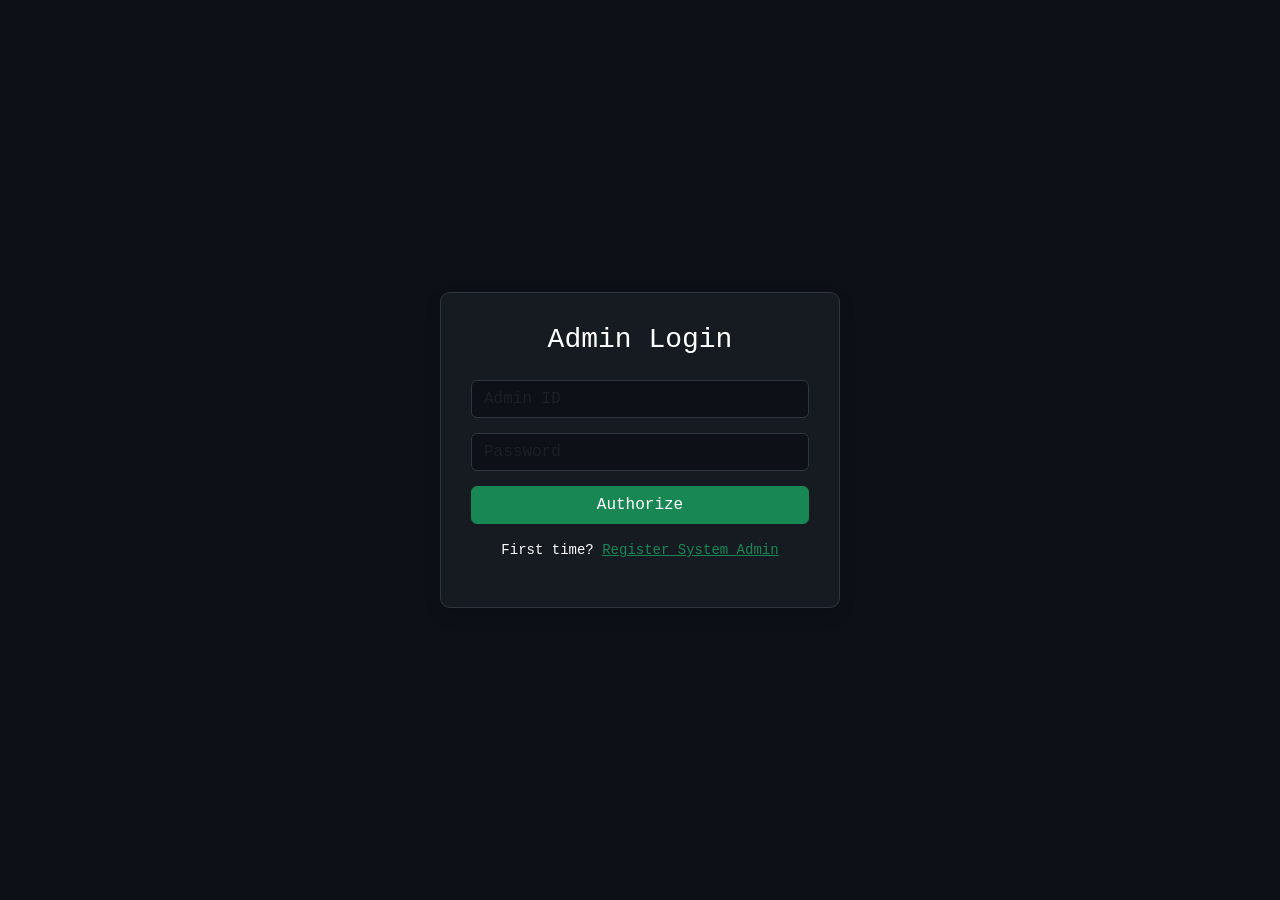
==== templates/admin.html @ cb2028cb "First upload" ====
<!DOCTYPE html>
<html lang="en">
<head>
    <meta charset="UTF-8">
    <title>ChipChat | Admin Control Center</title>
    <link href="https://cdn.jsdelivr.net/npm/bootstrap@5.3.0/dist/css/bootstrap.min.css" rel="stylesheet">
    <script src="https://cdn.socket.io/4.0.0/socket.io.min.js"></script>
    <style>
        body { background: #0d1117; color: #00ff41; font-family: 'Courier New', Courier, monospace; min-height: 100vh; }
        .hidden { display: none !important; }
        
        /* Auth Cards */
        .admin-auth-container { height: 100vh; display: flex; justify-content: center; align-items: center; }
        .auth-card { background: #161b22; border: 1px solid #30363d; padding: 30px; border-radius: 10px; width: 400px; color: white; }
        .auth-card input { background: #0d1117; border: 1px solid #30363d; color: #00ff41; margin-bottom: 15px; }
        .auth-card input:focus { background: #0d1117; color: #00ff41; border-color: #00ff41; box-shadow: none; }

        /* Monitor UI */
        .log-container { background: #000; border: 1px solid #333; height: 70vh; overflow-y: auto; padding: 20px; border-radius: 10px; margin-bottom: 20px; margin-top: 20px; box-shadow: inset 0 0 10px #00ff4133; }
        .log-entry { border-bottom: 1px solid #1a1a1a; padding: 10px 0; font-size: 13px; line-height: 1.6; }
        .timestamp { color: #888; margin-right: 10px; }
        .ciphertext { color: #ff003c; word-break: break-all; background: #1a0005; padding: 10px; border-radius: 5px; display: block; margin-top: 5px; }
        
        @media print { .no-print { display: none; } body { background: white; color: black; } .log-container { height: auto; border: none; } }
    </style>
</head>
<body>

<!-- AUTHENTICATION SECTION -->
<div id="admin-auth" class="admin-auth-container">
    <!-- Login Card -->
    <div id="admin-login-card" class="auth-card shadow">
        <h3 class="text-center mb-4">Admin Login</h3>
        <input type="text" id="admin-id" class="form-control" placeholder="Admin ID" onkeypress="if(event.key==='Enter') handleAdminAuth('login')">
        <input type="password" id="admin-pass" class="form-control" placeholder="Password" onkeypress="if(event.key==='Enter') handleAdminAuth('login')">
        <button onclick="handleAdminAuth('login')" class="btn btn-success w-100 mb-3"> Authorize </button>
        <p class="text-center small"> First time? <a href="#" onclick="toggleAuth('signup')" class="text-success"> Register System Admin</a></p>
    </div>

    <!-- Register Card -->
    <div id="admin-signup-card" class="auth-card shadow hidden">
        <h3 class="text-center mb-4">System Registration</h3>

        <input type="text" id="reg-admin-id" class="form-control" placeholder="New Admin ID" minlength="4"required>
        <input type="password" id="reg-admin-pass" class="form-control" placeholder="New Password"
        minlength="8" pattern="^(?=.*[a-z])(?=.*[A-Z])(?=.*\d)(?=.*[@$!%*?&._-])[A-Za-z\d@$!%*?&._-]{8,}$"
        title="Password must be at least 8 characters, including one uppercase letter, one lowercase letter, one number, and one special character (@$!%*?&._-)." required>
        <input type="password" id="reg-admin-confirm" class="form-control" placeholder="Confirm Password" required onkeypress="if(event.key==='Enter') handleAdminAuth('signup')">
        <button onclick="handleAdminAuth('signup')" class="btn btn-primary w-100 mb-3"> Create Admin</button>
        <p class="text-center small"> Have ID? <a href="#" onclick="toggleAuth('login')" class="text-success"> Login </a></p>
    </div>
</div>

<!-- LIVE MONITOR SECTION -->
<div id="admin-monitor" class="container hidden">
    <div class="d-flex justify-content-between align-items-center mt-4 no-print">
        <h2>🛡️ SOC - System Live Monitor</h2>
        <div>
            <button onclick="window.print()" class="btn btn-outline-light">📄 Generate Report (PDF)</button>
            <button onclick="adminLogout()" class="btn btn-outline-danger ms-2">🔒 Logout</button>
        </div>
    </div>

    <div class="log-container" id="admin-logs">
        <div class="log-entry"><span class="timestamp">[SYSTEM]</span> ChipChat Security Operations Center</div>
    </div>

    <div class="card bg-dark text-white p-3 border-secondary no-print">
        <div class="row">
            <div class="col-md-6">
                <span class="text-success">● Server Status: Online</span><br>
            </div>
            <div class="col-md-6 text-end">
                <small class="text-muted">ChipChat Protocol v2.0</small>
            </div>
        </div>
    </div>
</div>

<script>
    const socket = io();

    function toggleAuth(mode) {
        document.getElementById('admin-login-card').classList.toggle('hidden', mode === 'signup');
        document.getElementById('admin-signup-card').classList.toggle('hidden', mode === 'login');
    }

    async function handleAdminAuth(type) {
        // Correctly get IDs based on which card is visible
        const id = document.getElementById(type === 'login' ? 'admin-id' : 'reg-admin-id').value;
        const pass = document.getElementById(type === 'login' ? 'admin-pass' : 'reg-admin-pass').value;

        if (!id || !pass) return alert("Please fill all fields");

        if(type === 'signup') {
            const confirm = document.getElementById('reg-admin-confirm').value;
            if(pass !== confirm) return alert("Passwords do not match");
        }

        const res = await fetch('/admin_' + (type === 'login' ? 'login' : 'register'), {
            method: 'POST',
            headers: {'Content-Type': 'application/json'},
            body: JSON.stringify({ id: id, password: pass }) // Matches backend data.get('id')
        });

        const data = await res.json();
        if(res.ok) {
            if(type === 'login') {
                document.getElementById('admin-auth').classList.add('hidden');
                document.getElementById('admin-monitor').classList.remove('hidden');
                socket.emit('join_admin'); // Join the real-time room
            } else {
                alert("Admin registration successful! Please log in.");
                toggleAuth('login');
            }
        } else {
            alert(data.message);
        }
    }

    socket.on('admin_log', (data) => {
    const logBox = document.getElementById('admin-logs');
    const div = document.createElement('div');
    div.className = 'log-entry';

    const time = new Date().toLocaleTimeString();

    let content = `<span class="timestamp">[${time}]</span> `;
    content += `<span class="badge ${data.type === 'AUTH' ? 'bg-warning' : 'bg-primary'}">${data.type}</span> `;
    content += `<strong>${data.event}</strong>`;

    if (data.type === "MSG") {
        content += `
    <pre class="ciphertext small mt-2">
    🔒 [E2EE PROTOCOL] SECURE MESSAGE RELAY
    DIRECTION    : ${data.details.from}  >>>  ${data.details.to}
    MEDIA TYPE   : ${data.details.mediaType}
    ------------------------------------------------------------
    CIPHERTEXT   : ${data.details.ciphertext.substring(0, 80)}...
    WRAPPED KEY  : ${data.details.wrappedKey.substring(0, 80)}...
    ════════════════════════════════════════════════════════════
    </pre>`;
        } else {
            content += ` - ${data.details}`;
        }

        div.innerHTML = content;
        logBox.appendChild(div);
        logBox.scrollTop = logBox.scrollHeight;
    });

    function adminLogout() { location.reload(); }
</script>
</body>
</html>
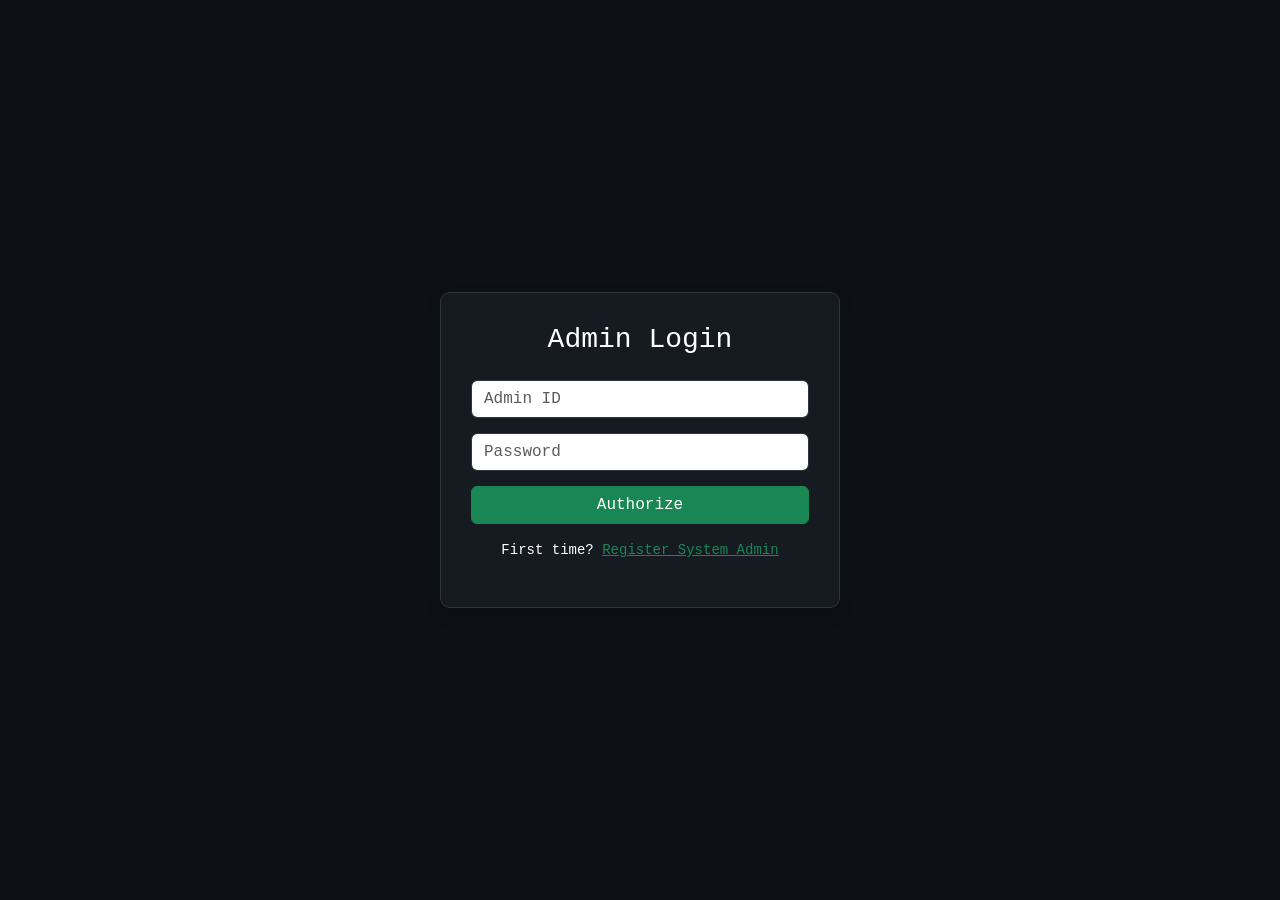
==== commit bf2b3f6f: "Final Project" ====
--- a/templates/admin.html
+++ b/templates/admin.html
@@ -5,73 +5,291 @@
     <title>ChipChat | Admin Control Center</title>
     <link href="https://cdn.jsdelivr.net/npm/bootstrap@5.3.0/dist/css/bootstrap.min.css" rel="stylesheet">
     <script src="https://cdn.socket.io/4.0.0/socket.io.min.js"></script>
+
     <style>
-        body { background: #0d1117; color: #00ff41; font-family: 'Courier New', Courier, monospace; min-height: 100vh; }
+        body {
+            background: #0d1117;
+            color: #00ff41;
+            font-family: 'Courier New', Courier, monospace;
+            min-height: 100vh;
+        }
+
         .hidden { display: none !important; }
-        
-        /* Auth Cards */
-        .admin-auth-container { height: 100vh; display: flex; justify-content: center; align-items: center; }
-        .auth-card { background: #161b22; border: 1px solid #30363d; padding: 30px; border-radius: 10px; width: 400px; color: white; }
-        .auth-card input { background: #0d1117; border: 1px solid #30363d; color: #00ff41; margin-bottom: 15px; }
-        .auth-card input:focus { background: #0d1117; color: #00ff41; border-color: #00ff41; box-shadow: none; }
-
-        /* Monitor UI */
-        .log-container { background: #000; border: 1px solid #333; height: 70vh; overflow-y: auto; padding: 20px; border-radius: 10px; margin-bottom: 20px; margin-top: 20px; box-shadow: inset 0 0 10px #00ff4133; }
-        .log-entry { border-bottom: 1px solid #1a1a1a; padding: 10px 0; font-size: 13px; line-height: 1.6; }
-        .timestamp { color: #888; margin-right: 10px; }
-        .ciphertext { color: #ff003c; word-break: break-all; background: #1a0005; padding: 10px; border-radius: 5px; display: block; margin-top: 5px; }
-        
-        @media print { .no-print { display: none; } body { background: white; color: black; } .log-container { height: auto; border: none; } }
+
+        .admin-auth-container {
+            height: 100vh;
+            display: flex;
+            justify-content: center;
+            align-items: center;
+        }
+
+        .auth-card {
+            background: #161b22;
+            border: 1px solid #30363d;
+            padding: 30px;
+            border-radius: 10px;
+            width: 400px;
+            color: white;
+        }
+
+        .auth-card input {
+            border: 1px solid #30363d;
+            color: #00ff41;
+            margin-bottom: 15px;
+        }
+
+        .auth-card input:focus {
+            background: #0d1117;
+            color: #00ff41;
+            border-color: #00ff41;
+            box-shadow: none;
+        }
+
+        .admin-card {
+            background: #161b22;
+            color: white;
+            border: 1px solid #30363d;
+            border-radius: 12px;
+        }
+
+        .admin-tabs {
+            display: flex;
+            gap: 12px;
+            flex-wrap: wrap;
+        }
+
+        .admin-tabs button {
+            min-width: 230px;
+            font-weight: bold;
+        }
+
+        .log-container {
+            background: #000;
+            border: 1px solid;
+            height: 60vh;
+            overflow-y: auto;
+            padding: 20px;
+            border-radius: 10px;
+            box-shadow: inset 0 0 10px #00ff4133;
+        }
+
+        .log-entry {
+            border-bottom: 1px solid #1a1a1a;
+            padding: 10px 0;
+            font-size: 13px;
+            line-height: 1.6;
+        }
+
+        .timestamp {
+            color: #888;
+            margin-right: 10px;
+        }
+
+        .ciphertext {
+            color: #ff003c;
+            word-break: break-all;
+            background: #1a0005;
+            padding: 10px;
+            border-radius: 5px;
+            display: block;
+            margin-top: 5px;
+        }
+
+        .threat-box {
+            background: #1a0005;
+            border: 1px solid #ff003c;
+            color: #ff6b6b;
+            padding: 15px;
+            border-radius: 10px;
+        }
+
+        @media print {
+            .no-print { display: none; }
+            body { background: white; color: black; }
+            .log-container { height: auto; border: none; }
+        }
     </style>
 </head>
+
 <body>
 
 <!-- AUTHENTICATION SECTION -->
 <div id="admin-auth" class="admin-auth-container">
-    <!-- Login Card -->
+
     <div id="admin-login-card" class="auth-card shadow">
         <h3 class="text-center mb-4">Admin Login</h3>
-        <input type="text" id="admin-id" class="form-control" placeholder="Admin ID" onkeypress="if(event.key==='Enter') handleAdminAuth('login')">
-        <input type="password" id="admin-pass" class="form-control" placeholder="Password" onkeypress="if(event.key==='Enter') handleAdminAuth('login')">
-        <button onclick="handleAdminAuth('login')" class="btn btn-success w-100 mb-3"> Authorize </button>
-        <p class="text-center small"> First time? <a href="#" onclick="toggleAuth('signup')" class="text-success"> Register System Admin</a></p>
-    </div>
-
-    <!-- Register Card -->
+
+        <input type="text" id="admin-id" class="form-control" placeholder="Admin ID"
+               onkeypress="if(event.key==='Enter') handleAdminAuth('login')">
+
+        <input type="password" id="admin-pass" class="form-control" placeholder="Password"
+               onkeypress="if(event.key==='Enter') handleAdminAuth('login')">
+
+        <button onclick="handleAdminAuth('login')" class="btn btn-success w-100 mb-3">
+            Authorize
+        </button>
+
+        <p class="text-center small">
+            First time?
+            <a href="#" onclick="toggleAuth('signup')" class="text-success">
+                Register System Admin
+            </a>
+        </p>
+    </div>
+
     <div id="admin-signup-card" class="auth-card shadow hidden">
         <h3 class="text-center mb-4">System Registration</h3>
 
-        <input type="text" id="reg-admin-id" class="form-control" placeholder="New Admin ID" minlength="4"required>
-        <input type="password" id="reg-admin-pass" class="form-control" placeholder="New Password"
-        minlength="8" pattern="^(?=.*[a-z])(?=.*[A-Z])(?=.*\d)(?=.*[@$!%*?&._-])[A-Za-z\d@$!%*?&._-]{8,}$"
-        title="Password must be at least 8 characters, including one uppercase letter, one lowercase letter, one number, and one special character (@$!%*?&._-)." required>
-        <input type="password" id="reg-admin-confirm" class="form-control" placeholder="Confirm Password" required onkeypress="if(event.key==='Enter') handleAdminAuth('signup')">
-        <button onclick="handleAdminAuth('signup')" class="btn btn-primary w-100 mb-3"> Create Admin</button>
-        <p class="text-center small"> Have ID? <a href="#" onclick="toggleAuth('login')" class="text-success"> Login </a></p>
+        <input type="text" id="reg-admin-id" class="form-control"
+               placeholder="New Admin ID" minlength="4" required>
+
+        <input type="password" id="reg-admin-pass" class="form-control"
+               placeholder="New Password"
+               minlength="8"
+               pattern="^(?=.*[a-z])(?=.*[A-Z])(?=.*\d)(?=.*[@$!%*?&._-])[A-Za-z\d@$!%*?&._-]{8,}$"
+               title="Password must be at least 8 characters, including uppercase, lowercase, number, and special character."
+               required>
+
+        <input type="password" id="reg-admin-confirm" class="form-control"
+               placeholder="Confirm Password" required
+               onkeypress="if(event.key==='Enter') handleAdminAuth('signup')">
+
+        <button onclick="handleAdminAuth('signup')" class="btn btn-primary w-100 mb-3">
+            Create Admin
+        </button>
+
+        <p class="text-center small">
+            Have ID?
+            <a href="#" onclick="toggleAuth('login')" class="text-success">Login</a>
+        </p>
     </div>
 </div>
 
-<!-- LIVE MONITOR SECTION -->
+<!-- ADMIN DASHBOARD -->
 <div id="admin-monitor" class="container hidden">
+
     <div class="d-flex justify-content-between align-items-center mt-4 no-print">
-        <h2>🛡️ SOC - System Live Monitor</h2>
         <div>
-            <button onclick="window.print()" class="btn btn-outline-light">📄 Generate Report (PDF)</button>
-            <button onclick="adminLogout()" class="btn btn-outline-danger ms-2">🔒 Logout</button>
-        </div>
-    </div>
-
-    <div class="log-container" id="admin-logs">
-        <div class="log-entry"><span class="timestamp">[SYSTEM]</span> ChipChat Security Operations Center</div>
-    </div>
-
-    <div class="card bg-dark text-white p-3 border-secondary no-print">
+            <h2>🛡️ ChipChat Security Operations Center</h2>
+            <small class="text-white">
+                Database Security | E2EE Monitoring | Attack Evidence
+            </small>
+        </div>
+
+        <div>
+            <button onclick="window.print()" class="btn btn-outline-light">
+                📄 Generate Report
+            </button>
+            <button onclick="adminLogout()" class="btn btn-outline-danger ms-2">
+                🔒 Logout
+            </button>
+        </div>
+    </div>
+
+    <!-- TOP BUTTONS -->
+    <div class="admin-tabs no-print mt-4">
+        <button class="btn btn-success" onclick="showAdminSection('database-section')">
+            🔐 Database Security Evidence
+        </button>
+
+        <button class="btn btn-primary" onclick="showAdminSection('system-section')">
+            💬 E2EE / System Monitor
+        </button>
+
+        <button class="btn btn-danger" onclick="showAdminSection('attack-section')">
+            🚨 Attack / Threat Monitor
+        </button>
+    </div>
+
+    <!-- DATABASE SECURITY -->
+    <div id="database-section" class="admin-section mt-4">
+        <div class="card admin-card p-3">
+            <h4>🔐 Database Security Evidence</h4>
+            <p class="small text-white">
+                This section proves that sensitive data is not stored in plaintext.
+                User ID is hashed, phone number is encrypted, and password is hashed.
+            </p>
+
+            <button onclick="loadDatabaseSecurity()" class="btn btn-outline-success btn-sm mb-3">
+                Load Database Evidence
+            </button>
+
+            <div class="table-responsive">
+                <table class="table table-dark table-bordered table-sm">
+                    <thead>
+                        <tr>
+                            <th>Username</th>
+                            <th>Hashed ID</th>
+                            <th>Encrypted Phone</th>
+                            <th>Hashed Password</th>
+                        </tr>
+                    </thead>
+                    <tbody id="database-security-body">
+                        <tr>
+                            <td colspan="4" class="text-white">
+                                Click button to load database evidence.
+                            </td>
+                        </tr>
+                    </tbody>
+                </table>
+            </div>
+        </div>
+    </div>
+
+    <!-- SYSTEM / E2EE MONITOR -->
+    <div id="system-section" class="admin-section mt-4 hidden">
+        <div class="card admin-card p-3">
+            <h4>💬 E2EE / System Monitor</h4>
+            <p class="small text-white">
+                Shows authentication activity, password reset, block activity, and encrypted message relay.
+                Admin can view ciphertext and wrapped keys, but cannot read plaintext messages.
+            </p>
+
+            <div class="log-container" id="system-logs">
+                <div class="log-entry">
+                    <span class="timestamp">[SYSTEM]</span>
+                    ChipChat E2EE system monitor started.
+                </div>
+            </div>
+        </div>
+    </div>
+
+    <!-- ATTACK MONITOR -->
+    <div id="attack-section" class="admin-section mt-4 hidden">
+        <div class="card admin-card p-3">
+            <h4>🚨 Attack / Threat Monitor</h4>
+
+            <button onclick="loadAttackLogs()" class="btn btn-outline-danger btn-sm mb-3">
+                Load Saved Attack Logs
+            </button>
+
+            <p class="small text-white">
+                This monitor is used to show attack simulation evidence such as brute-force attempts,
+                SQL injection attempts, XSS payloads, unauthorized access, suspicious login activity,
+                and blocked malicious requests.
+            </p>
+
+            <div class="threat-box mb-3">
+                <strong>Threat Monitor Status:</strong> Active<br>
+                <small>Waiting for attack simulation events...</small>
+            </div>
+
+            <div class="log-container" id="attack-logs">
+                <div class="log-entry text-danger">
+                    <span class="timestamp">[SYSTEM]</span>
+                    No attack detected yet.
+                </div>
+            </div>
+        </div>
+    </div>
+
+    <div class="card bg-dark text-white p-3 border-secondary no-print mt-3 mb-4">
         <div class="row">
             <div class="col-md-6">
-                <span class="text-success">● Server Status: Online</span><br>
+                <span class="text-success">● Server Status: Online</span>
             </div>
             <div class="col-md-6 text-end">
-                <small class="text-muted">ChipChat Protocol v2.0</small>
+                <small class="text-muted">ChipChat Protocol v2.0 | SOC Dashboard</small>
             </div>
         </div>
     </div>
@@ -85,30 +303,41 @@
         document.getElementById('admin-signup-card').classList.toggle('hidden', mode === 'login');
     }
 
+    function showAdminSection(sectionId) {
+        document.querySelectorAll(".admin-section").forEach(sec => {
+            sec.classList.add("hidden");
+        });
+
+        document.getElementById(sectionId).classList.remove("hidden");
+    }
+
     async function handleAdminAuth(type) {
-        // Correctly get IDs based on which card is visible
         const id = document.getElementById(type === 'login' ? 'admin-id' : 'reg-admin-id').value;
         const pass = document.getElementById(type === 'login' ? 'admin-pass' : 'reg-admin-pass').value;
 
         if (!id || !pass) return alert("Please fill all fields");
 
-        if(type === 'signup') {
+        if (type === 'signup') {
             const confirm = document.getElementById('reg-admin-confirm').value;
-            if(pass !== confirm) return alert("Passwords do not match");
+            if (pass !== confirm) return alert("Passwords do not match");
         }
 
         const res = await fetch('/admin_' + (type === 'login' ? 'login' : 'register'), {
             method: 'POST',
             headers: {'Content-Type': 'application/json'},
-            body: JSON.stringify({ id: id, password: pass }) // Matches backend data.get('id')
+            body: JSON.stringify({ id: id, password: pass })
         });
 
         const data = await res.json();
-        if(res.ok) {
-            if(type === 'login') {
+
+        if (res.ok) {
+            if (type === 'login') {
+                localStorage.setItem("adminLoggedIn", "true");
+
                 document.getElementById('admin-auth').classList.add('hidden');
                 document.getElementById('admin-monitor').classList.remove('hidden');
-                socket.emit('join_admin'); // Join the real-time room
+
+                socket.emit('join_admin');
             } else {
                 alert("Admin registration successful! Please log in.");
                 toggleAuth('login');
@@ -119,27 +348,28 @@
     }
 
     socket.on('admin_log', (data) => {
-    const logBox = document.getElementById('admin-logs');
-    const div = document.createElement('div');
-    div.className = 'log-entry';
-
-    const time = new Date().toLocaleTimeString();
-
-    let content = `<span class="timestamp">[${time}]</span> `;
-    content += `<span class="badge ${data.type === 'AUTH' ? 'bg-warning' : 'bg-primary'}">${data.type}</span> `;
-    content += `<strong>${data.event}</strong>`;
-
-    if (data.type === "MSG") {
-        content += `
-    <pre class="ciphertext small mt-2">
-    🔒 [E2EE PROTOCOL] SECURE MESSAGE RELAY
-    DIRECTION    : ${data.details.from}  >>>  ${data.details.to}
-    MEDIA TYPE   : ${data.details.mediaType}
-    ------------------------------------------------------------
-    CIPHERTEXT   : ${data.details.ciphertext.substring(0, 80)}...
-    WRAPPED KEY  : ${data.details.wrappedKey.substring(0, 80)}...
-    ════════════════════════════════════════════════════════════
-    </pre>`;
+        const logBox = document.getElementById('system-logs');
+
+        const div = document.createElement('div');
+        div.className = 'log-entry';
+
+        const time = new Date().toLocaleTimeString();
+
+        let content = `<span class="timestamp">[${time}]</span> `;
+        content += `<span class="badge ${data.type === 'AUTH' ? 'bg-warning' : 'bg-primary'}">${data.type}</span> `;
+        content += `<strong>${data.event}</strong>`;
+
+        if (data.type === "MSG") {
+            content += `
+<pre class="ciphertext small mt-2">
+🔒 [E2EE PROTOCOL] SECURE MESSAGE RELAY
+DIRECTION    : ${data.details.from}  >>>  ${data.details.to}
+MEDIA TYPE   : ${data.details.mediaType}
+------------------------------------------------------------
+CIPHERTEXT   : ${data.details.ciphertext.substring(0, 80)}...
+WRAPPED KEY  : ${data.details.wrappedKey.substring(0, 80)}...
+════════════════════════════════════════════════════════════
+</pre>`;
         } else {
             content += ` - ${data.details}`;
         }
@@ -147,9 +377,115 @@
         div.innerHTML = content;
         logBox.appendChild(div);
         logBox.scrollTop = logBox.scrollHeight;
+
+        let logs = JSON.parse(localStorage.getItem("adminLogs") || "[]");
+        logs.push(div.innerHTML);
+        localStorage.setItem("adminLogs", JSON.stringify(logs));
     });
 
-    function adminLogout() { location.reload(); }
+    async function loadDatabaseSecurity() {
+        const res = await fetch('/admin_database_security');
+        const data = await res.json();
+
+        const tbody = document.getElementById('database-security-body');
+        tbody.innerHTML = "";
+
+        if (!data.users || data.users.length === 0) {
+            tbody.innerHTML = `
+                <tr>
+                    <td colspan="4" class="text-muted">No users found in database.</td>
+                </tr>
+            `;
+            return;
+        }
+
+        data.users.forEach(user => {
+            const row = document.createElement('tr');
+
+            row.innerHTML = `
+                <td>${user.username}</td>
+                <td style="word-break: break-all;">${user.hashed_id}</td>
+                <td style="word-break: break-all;">${user.phone_enc}</td>
+                <td style="word-break: break-all;">${user.password}</td>
+            `;
+
+            tbody.appendChild(row);
+        });
+    }
+
+    function adminLogout() {
+        localStorage.removeItem("adminLoggedIn");
+        localStorage.removeItem("adminLogs");
+        location.reload();
+    }
+
+    socket.on('attack_log', (data) => {
+    const logBox = document.getElementById("attack-logs");
+    const div = document.createElement("div");
+    div.className = "log-entry text-danger";
+    const time = new Date().toLocaleTimeString();
+    div.innerHTML = `
+        <span class="timestamp">[${time}]</span>
+        <span class="badge bg-danger">ATTACK</span>
+        <strong>${data.attackType}</strong>
+        <pre class="ciphertext small mt-2">
+TYPE      : ${data.attackType}
+SOURCE    : ${data.source}
+TARGET    : ${data.target}
+PAYLOAD   : ${data.payload}
+ACTION    : ${data.action}
+        </pre>
+    `;
+
+    logBox.appendChild(div);
+    logBox.scrollTop = logBox.scrollHeight;
+});
+
+async function loadAttackLogs() {
+    const res = await fetch('/admin_attack_logs');
+    const data = await res.json();
+
+    const logBox = document.getElementById("attack-logs");
+    logBox.innerHTML = "";
+
+    data.logs.forEach(log => {
+        const div = document.createElement("div");
+        div.className = "log-entry text-danger";
+
+        div.innerHTML = `
+            <span class="timestamp">[${log.timestamp}]</span>
+            <span class="badge bg-danger">ATTACK</span>
+            <strong>${log.attack_type}</strong>
+            <pre class="ciphertext small mt-2">
+TYPE      : ${log.attack_type}
+SOURCE    : ${log.source}
+TARGET    : ${log.target}
+PAYLOAD   : ${log.payload}
+ACTION    : ${log.action}
+            </pre>
+        `;
+
+        logBox.appendChild(div);
+    });
+}
+
+    window.onload = function() {
+        if (localStorage.getItem("adminLoggedIn") === "true") {
+            document.getElementById('admin-auth').classList.add('hidden');
+            document.getElementById('admin-monitor').classList.remove('hidden');
+            socket.emit('join_admin');
+        }
+
+        const savedLogs = JSON.parse(localStorage.getItem("adminLogs") || "[]");
+
+        savedLogs.forEach(log => {
+            const div = document.createElement("div");
+            div.className = "log-entry";
+            div.innerHTML = log;
+            document.getElementById("system-logs").appendChild(div);
+        });
+    };
 </script>
+
 </body>
 </html>
